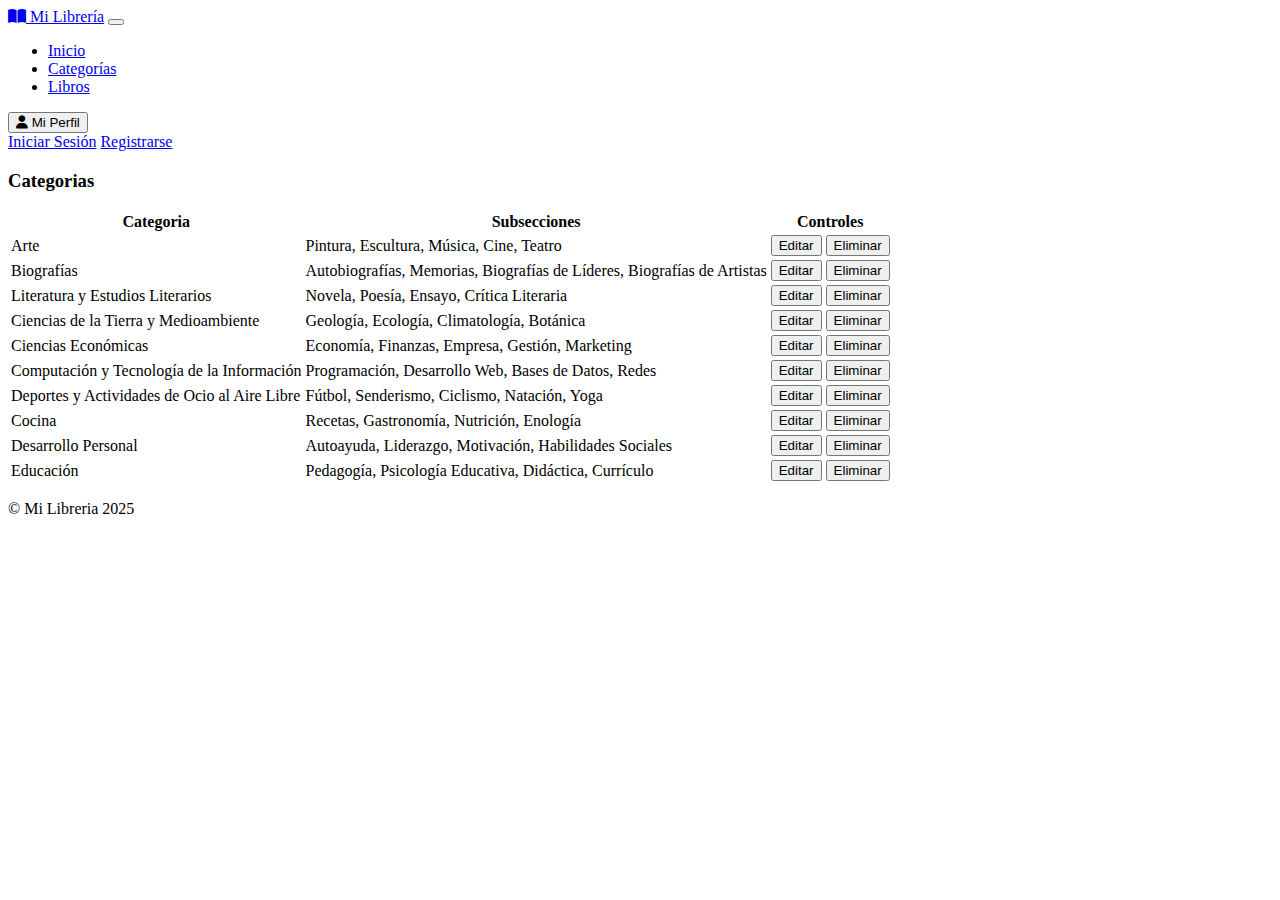
==== 3EjercicioHtmlCssBoot/views/categorias.html @ 9d2198e3 "Archivos" ====
<!DOCTYPE html>
<html lang="es">
    <head>
        <meta charset="UTF-8">
        <meta name="viewport" content="width=device-width, initial-scale=1.0">
        <title>Mi Libreria </title>

        <link rel="stylesheet" href="https://cdn.jsdelivr.net/npm/bootstrap@4.6.2/dist/css/bootstrap.min.css" integrity="sha384-xOolHFLEh07PJGoPkLv1IbcEPTNtaed2xpHsD9ESMhqIYd0nLMwNLD69Npy4HI+N" crossorigin="anonymous">
        <link rel="stylesheet" href="https://cdnjs.cloudflare.com/ajax/libs/font-awesome/6.7.2/css/all.min.css" integrity="sha512-Evv84Mr4kqVGRNSgIGL/F/aIDqQb7xQ2vcrdIwxfjThSH8CSR7PBEakCr51Ck+w+/U6swU2Im1vVX0SVk9ABhg==" crossorigin="anonymous" referrerpolicy="no-referrer" />
        <link rel="stylesheet" href="/assets/css/styles.css">

    </head>
    <body>
        <nav class="navbar navbar-expand-lg navbar-dark bg-danger fixed-top">
            <a class="navbar-brand text-white" href="#"> <i class="fa-solid fa-book-open"></i> Mi Librería</a>
            <button class="navbar-toggler" type="button" data-toggle="collapse" data-target="#navbarSupportedContent" aria-controls="navbarSupportedContent" aria-expanded="false" aria-label="Toggle navigation">
                <span class="navbar-toggler-icon"></span>
            </button>
        
            <div class="collapse navbar-collapse" id="navbarSupportedContent">
                <ul class="navbar-nav mr-auto">
                    <li class="nav-item">
                        <a class="nav-link text-white" href="/index.html">Inicio</a>
                    </li>
                    <li class="nav-item">
                        <a class="nav-link text-white" href="/views/categorias.html">Categorías</a>
                    </li>
                    <li class="nav-item">
                        <a class="nav-link text-white" href="/views/libros.html">Libros</a>
                    </li>
                </ul>
                <div class="btn-group">
                    <button type="button" class="btn btn-outline-light dropdown-toggle" data-toggle="dropdown" aria-haspopup="true" aria-expanded="false">
                        <i class="fa-solid fa-user"></i> Mi Perfil
                    </button>
                    <div class="dropdown-menu dropdown-menu-right">
                        <a class="dropdown-item" href="#">Iniciar Sesión</a>
                        <a class="dropdown-item" href="#">Registrarse</a>
                    </div>
                </div>
            </div>
        </nav>
        <main class="mt-4">
            <section>
                <article>
                    <div class="p-2">
                        <h3>Categorias</h3>
                    </div>
                    <table class="table table-bordered table-striped table-sm">
                        <thead>
                            <tr class="bg-dark text-white">
                                <th>Categoria</th>
                                <th>Subsecciones</th>
                                <th>Controles</th>
                            </tr>
                        </thead>
                        <tbody>
                            <tr>
                                <td>Arte</td>
                                <td>Pintura, Escultura, Música, Cine, Teatro</td>
                                <td>
                                    <a href="http://127.0.0.1:5500/views/editar_categoria.html"><button class="btn btn-warning btn-sm">Editar</button></a>
                                    <button class="btn btn-danger btn-sm">Eliminar</button>
                                </td>
                            </tr>
                            <tr>
                                <td>Biografías</td>
                                <td>Autobiografías, Memorias, Biografías de Líderes, Biografías de Artistas</td>
                                <td>
                                    <button class="btn btn-warning btn-sm">Editar</button>
                                    <button class="btn btn-danger btn-sm">Eliminar</button>
                                </td>
                            </tr>
                            <tr>
                                <td>Literatura y Estudios Literarios</td>
                                <td>Novela, Poesía, Ensayo, Crítica Literaria</td>
                                <td>
                                    <button class="btn btn-warning btn-sm">Editar</button>
                                    <button class="btn btn-danger btn-sm">Eliminar</button>
                                </td>
                            </tr>
                            <tr>
                                <td>Ciencias de la Tierra y Medioambiente</td>
                                <td>Geología, Ecología, Climatología, Botánica</td>
                                <td>
                                    <button class="btn btn-warning btn-sm">Editar</button>
                                    <button class="btn btn-danger btn-sm">Eliminar</button>
                                </td>
                            </tr>
                            <tr>
                                <td>Ciencias Económicas</td>
                                <td>Economía, Finanzas, Empresa, Gestión, Marketing</td>
                                <td>
                                    <button class="btn btn-warning btn-sm">Editar</button>
                                    <button class="btn btn-danger btn-sm">Eliminar</button>
                                </td>
                            </tr>
                            <tr>
                                <td>Computación y Tecnología de la Información</td>
                                <td>Programación, Desarrollo Web, Bases de Datos, Redes</td>
                                <td>
                                    <button class="btn btn-warning btn-sm">Editar</button>
                                    <button class="btn btn-danger btn-sm">Eliminar</button>
                                </td>
                            </tr>
                            <tr>
                                <td>Deportes y Actividades de Ocio al Aire Libre</td>
                                <td>Fútbol, Senderismo, Ciclismo, Natación, Yoga</td>
                                <td>
                                    <button class="btn btn-warning btn-sm">Editar</button>
                                    <button class="btn btn-danger btn-sm">Eliminar</button>
                                </td>
                            </tr>
                            <tr>
                                <td>Cocina</td>
                                <td>Recetas, Gastronomía, Nutrición, Enología</td>
                                <td>
                                    <button class="btn btn-warning btn-sm">Editar</button>
                                    <button class="btn btn-danger btn-sm">Eliminar</button>
                                </td>
                            </tr>
                            <tr>
                                <td>Desarrollo Personal</td>
                                <td>Autoayuda, Liderazgo, Motivación, Habilidades Sociales</td>
                                <td>
                                    <button class="btn btn-warning btn-sm">Editar</button>
                                    <button class="btn btn-danger btn-sm">Eliminar</button>
                                </td>
                            </tr>
                            <tr>
                                <td>Educación</td>
                                <td>Pedagogía, Psicología Educativa, Didáctica, Currículo</td>
                                <td>
                                    <button class="btn btn-warning btn-sm">Editar</button>
                                    <button class="btn btn-danger btn-sm">Eliminar</button>
                                </td>
                            </tr>
                        </tbody>
                    </table>
                </article>
            </section>
            <a href=""></a>
        </main>
        <footer class="bg-dark p-3 text-white mt-5">
            <p>&copy; Mi Libreria 2025</p>
        </footer>
        <script>


        </script>
        <script src="https://cdn.jsdelivr.net/npm/jquery@3.5.1/dist/jquery.slim.min.js" integrity="sha384-DfXdz2htPH0lsSSs5nCTpuj/zy4C+OGpamoFVy38MVBnE+IbbVYUew+OrCXaRkfj" crossorigin="anonymous"></script>
        <script src="https://cdn.jsdelivr.net/npm/bootstrap@4.6.2/dist/js/bootstrap.bundle.min.js" integrity="sha384-Fy6S3B9q64WdZWQUiU+q4/2Lc9npb8tCaSX9FK7E8HnRr0Jz8D6OP9dO5Vg3Q9ct" crossorigin="anonymous"></script>
    </body>
</html>
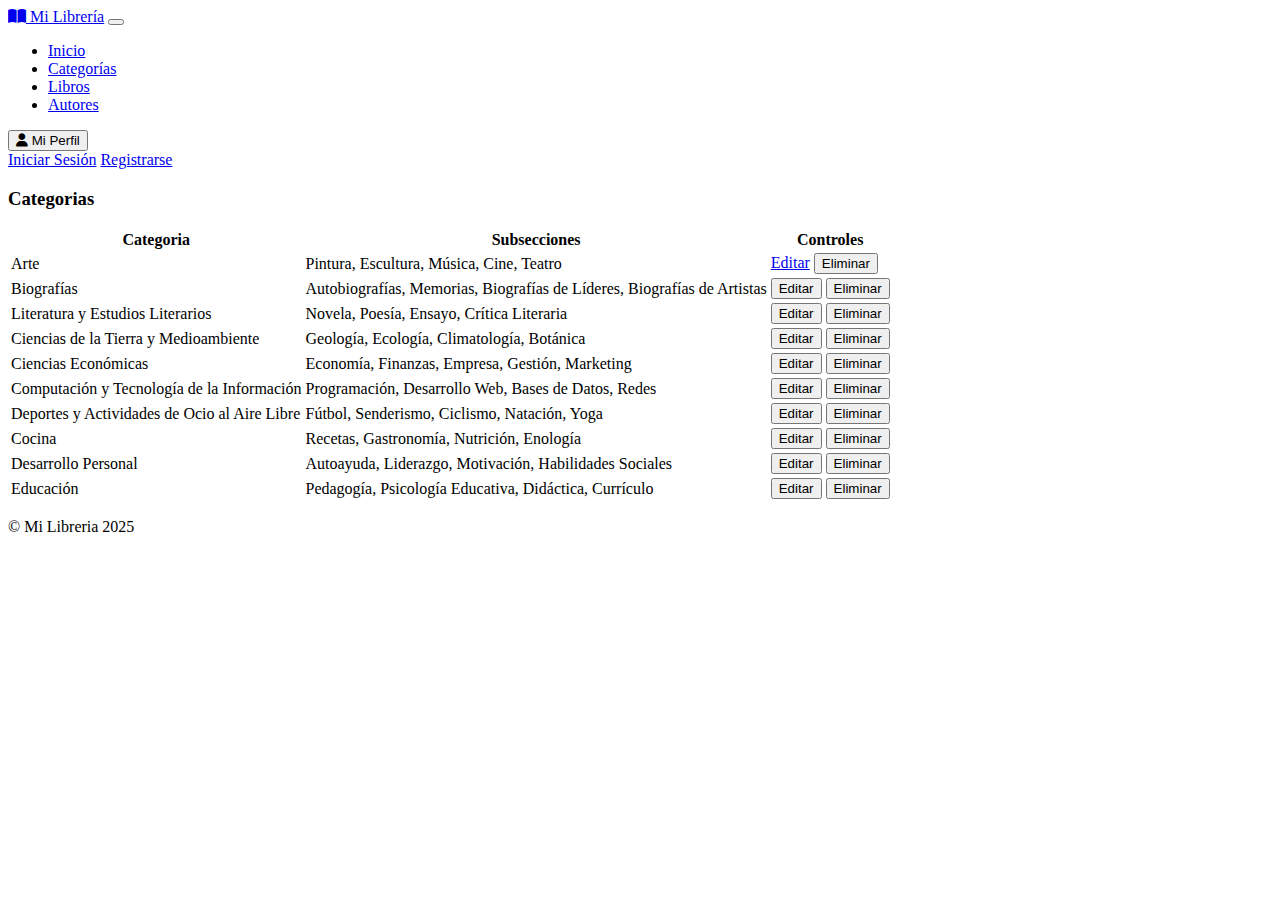
==== commit 3daeca25: "Cambio general" ====
--- a/3EjercicioHtmlCssBoot/views/categorias.html
+++ b/3EjercicioHtmlCssBoot/views/categorias.html
@@ -27,6 +27,9 @@
                     </li>
                     <li class="nav-item">
                         <a class="nav-link text-white" href="/views/libros.html">Libros</a>
+                    </li>
+                    <li class="nav-item">
+                        <a class="nav-link text-white" href="/views/autores.html">Autores</a>
                     </li>
                 </ul>
                 <div class="btn-group">
@@ -59,7 +62,7 @@
                                 <td>Arte</td>
                                 <td>Pintura, Escultura, Música, Cine, Teatro</td>
                                 <td>
-                                    <a href="http://127.0.0.1:5500/views/editar_categoria.html"><button class="btn btn-warning btn-sm">Editar</button></a>
+                                    <a class="btn btn-warning btn-sm" href="/views/categoria_seleccionada.html"> Editar</a>
                                     <button class="btn btn-danger btn-sm">Eliminar</button>
                                 </td>
                             </tr>
@@ -139,15 +142,11 @@
                     </table>
                 </article>
             </section>
-            <a href=""></a>
         </main>
         <footer class="bg-dark p-3 text-white mt-5">
             <p>&copy; Mi Libreria 2025</p>
         </footer>
-        <script>
 
-
-        </script>
         <script src="https://cdn.jsdelivr.net/npm/jquery@3.5.1/dist/jquery.slim.min.js" integrity="sha384-DfXdz2htPH0lsSSs5nCTpuj/zy4C+OGpamoFVy38MVBnE+IbbVYUew+OrCXaRkfj" crossorigin="anonymous"></script>
         <script src="https://cdn.jsdelivr.net/npm/bootstrap@4.6.2/dist/js/bootstrap.bundle.min.js" integrity="sha384-Fy6S3B9q64WdZWQUiU+q4/2Lc9npb8tCaSX9FK7E8HnRr0Jz8D6OP9dO5Vg3Q9ct" crossorigin="anonymous"></script>
     </body>
